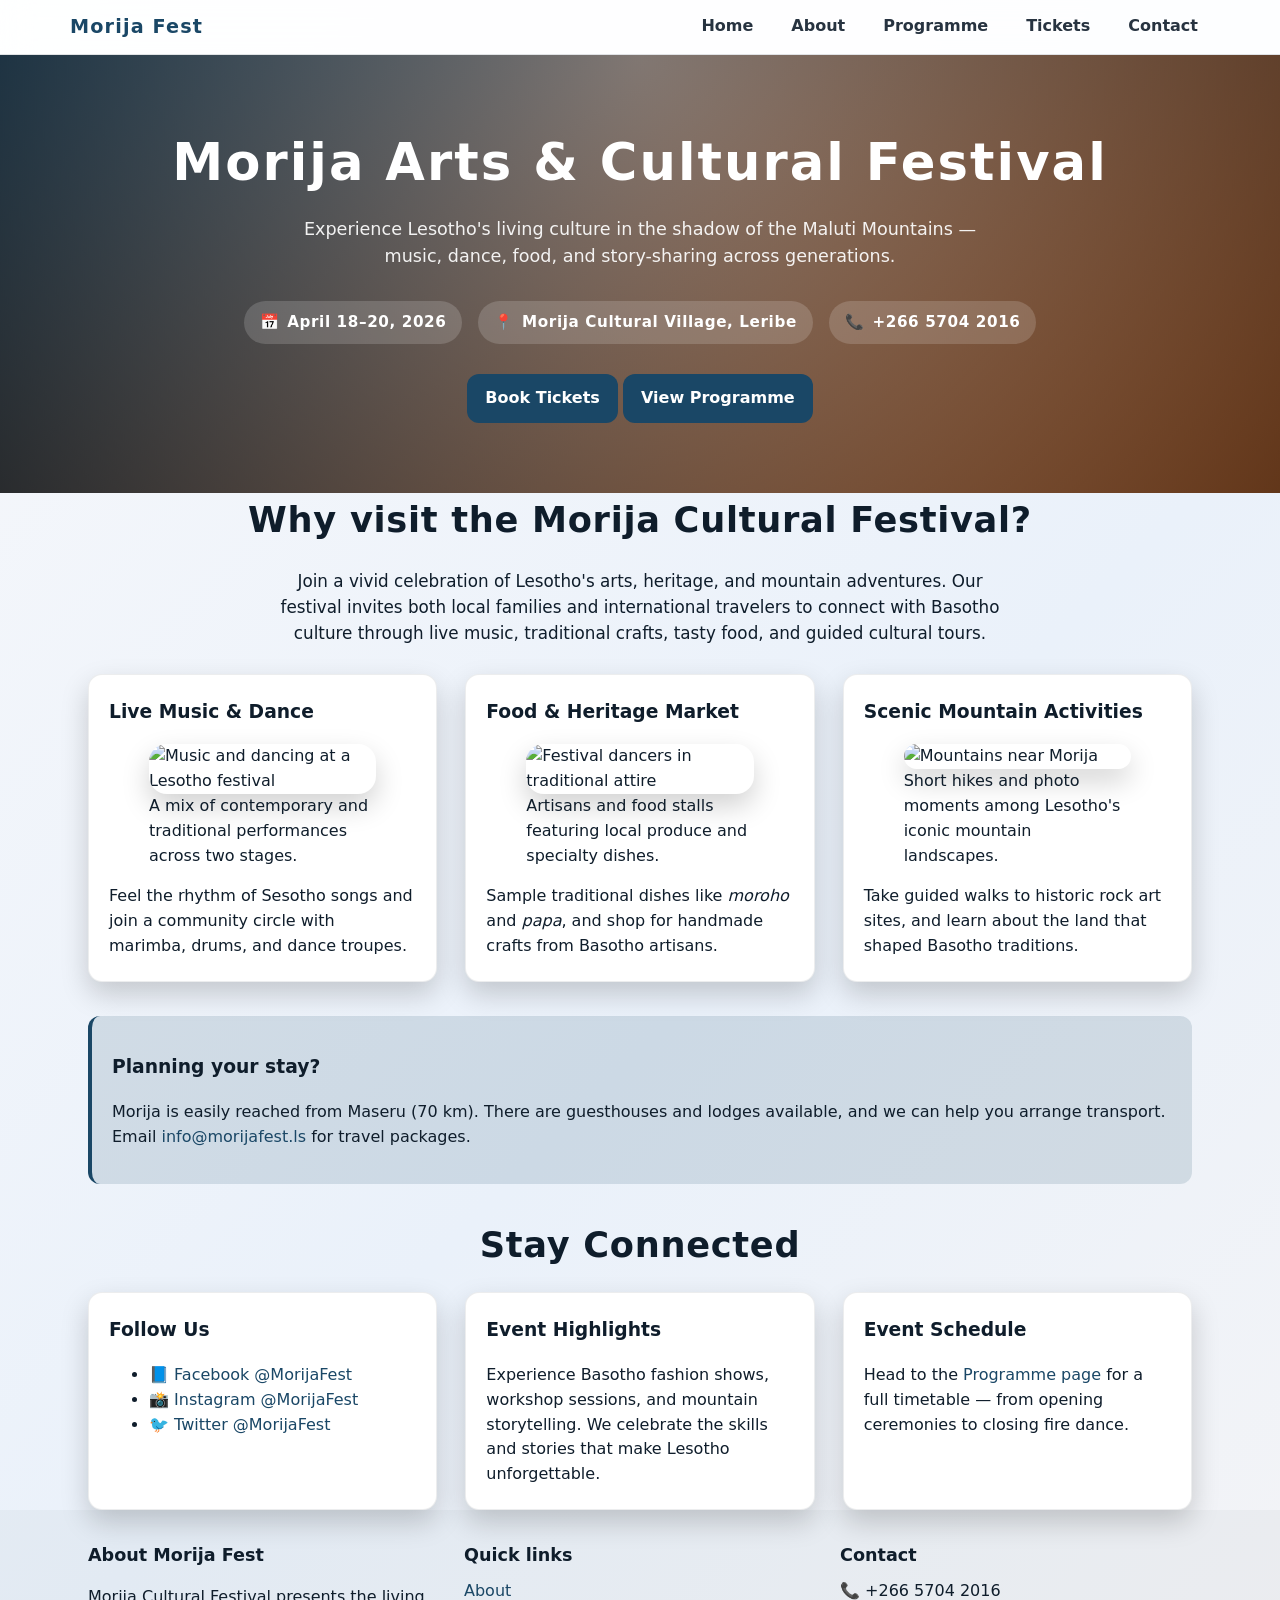
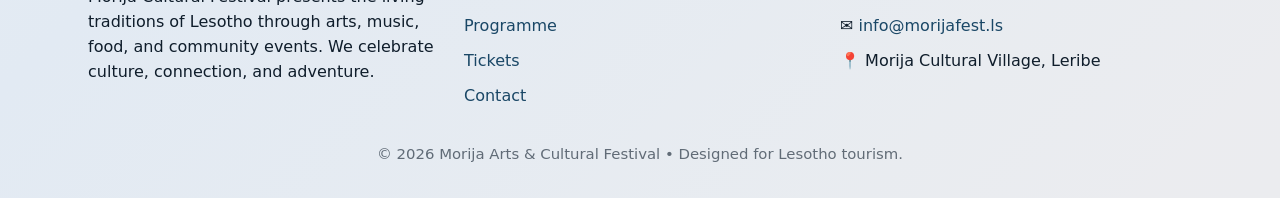
==== index.html @ d78bae9b "Fix HTML formatting and update stylesheet link" ====
<!DOCTYPE html>
<html lang="en">
<head>
  <meta charset="UTF-8" />
  <meta name="viewport" content="width=device-width, initial-scale=1.0" />
  <title>Morija Cultural Festival | Home</title>
  <link rel="stylesheet" href="styles.css" />
</head>
<body>
  <nav>
    <div class="container">
      <a class="brand" href="index.html">Morija Fest</a>
      <ul class="nav-links">
        <li><a href="index.html">Home</a></li>
        <li><a href="about.html">About</a></li>
        <li><a href="programme.html">Programme</a></li>
        <li><a href="tickets.html">Tickets</a></li>
        <li><a href="contact.html">Contact</a></li>
      </ul>
    </div>
  </nav>

  <header>
    <div class="container">
      <h1>Morija Arts &amp; Cultural Festival</h1>
      <p class="lead">Experience Lesotho&apos;s living culture in the shadow of the Maluti Mountains — music, dance, food, and story-sharing across generations.</p>

      <div class="header-meta">
        <span>📅 <strong>April 18–20, 2026</strong></span>
        <span>📍 <strong>Morija Cultural Village, Leribe</strong></span>
        <span>📞 <strong>+266 5704 2016</strong></span>
      </div>

      <p style="margin-top: 30px;">
        <a class="btn" href="tickets.html">Book Tickets</a>
        <a class="btn" href="programme.html">View Programme</a>
      </p>
    </div>
  </header>

  <main class="container">
    <section>
      <h2 class="section-title">Why visit the Morija Cultural Festival?</h2>
      <p class="lead-text">Join a vivid celebration of Lesotho&apos;s arts, heritage, and mountain adventures. Our festival invites both local families and international travelers to connect with Basotho culture through live music, traditional crafts, tasty food, and guided cultural tours.</p>
    </section>

    <section class="grid grid-3">
      <article class="card">
        <h3>Live Music &amp; Dance</h3>
        <figure>
          <img class="hero-image" src="images/dancers.jpg" alt="Music and dancing at a Lesotho festival" />
          <figcaption>A mix of contemporary and traditional performances across two stages.</figcaption>
        </figure>
        <p>Feel the rhythm of Sesotho songs and join a community circle with marimba, drums, and dance troupes.</p>
      </article>

      <article class="card">
        <h3>Food &amp; Heritage Market</h3>
        <figure>
          <img class="hero-image" src="images/food.WEBP" alt="Festival dancers in traditional attire" />
          <figcaption>Artisans and food stalls featuring local produce and specialty dishes.</figcaption>
        </figure>
        <p>Sample traditional dishes like <em>moroho</em> and <em>papa</em>, and shop for handmade crafts from Basotho artisans.</p>
      </article>

      <article class="card">
        <h3>Scenic Mountain Activities</h3>
        <figure>
          <img class="hero-image" src="images/lesotho-mountains.jpeg" alt="Mountains near Morija" />
          <figcaption>Short hikes and photo moments among Lesotho&apos;s iconic mountain landscapes.</figcaption>
        </figure>
        <p>Take guided walks to historic rock art sites, and learn about the land that shaped Basotho traditions.</p>
      </article>
    </section>

    <section class="banner-note">
      <h3>Planning your stay?</h3>
      <p>Morija is easily reached from Maseru (70 km). There are guesthouses and lodges available, and we can help you arrange transport. Email <a href="mailto:info@morijafest.ls">info@morijafest.ls</a> for travel packages.</p>
    </section>

    <section>
      <h2 class="section-title">Stay Connected</h2>
      <div class="grid grid-3">
        <div class="card">
          <h3>Follow Us</h3>
          <ul>
            <li>📘 <a href="#">Facebook @MorijaFest</a></li>
            <li>📸 <a href="#">Instagram @MorijaFest</a></li>
            <li>🐦 <a href="#">Twitter @MorijaFest</a></li>
          </ul>
        </div>
        <div class="card">
          <h3>Event Highlights</h3>
          <p>Experience Basotho fashion shows, workshop sessions, and mountain storytelling. We celebrate the skills and stories that make Lesotho unforgettable.</p>
        </div>
        <div class="card">
          <h3>Event Schedule</h3>
          <p>Head to the <a href="programme.html">Programme page</a> for a full timetable — from opening ceremonies to closing fire dance.</p>
        </div>
      </div>
    </section>
  </main>

  <footer>
    <div class="container">
      <div class="footer-grid">
        <div>
          <h3 class="footer-title">About Morija Fest</h3>
          <p>Morija Cultural Festival presents the living traditions of Lesotho through arts, music, food, and community events. We celebrate culture, connection, and adventure.</p>
        </div>
        <div>
          <h3 class="footer-title">Quick links</h3>
          <ul class="footer-list">
            <li><a href="about.html">About</a></li>
            <li><a href="programme.html">Programme</a></li>
            <li><a href="tickets.html">Tickets</a></li>
            <li><a href="contact.html">Contact</a></li>
          </ul>
        </div>
        <div>
          <h3 class="footer-title">Contact</h3>
          <ul class="footer-list">
            <li>📞 +266 5704 2016</li>
            <li>✉️ <a href="mailto:info@morijafest.ls">info@morijafest.ls</a></li>
            <li>📍 Morija Cultural Village, Leribe</li>
          </ul>
        </div>
      </div>

      <p class="footer-meta">© 2026 Morija Arts &amp; Cultural Festival • Designed for Lesotho tourism.</p>
    </div>
  </footer>
</body>
</html>
---- styles.css ----
/* Base */
:root {
  --brand: #1a4766;
  --accent: #d76b24;
  --bg: #f4f5f8;
  --text: #0f1d2b;
  --white: #fff;
  --radius: 14px;
  --max: 1140px;
  --font: "Segoe UI", system-ui, sans-serif;
}

* {
  box-sizing: border-box;
}

body {
  margin: 0;
  font-family: var(--font);
  color: var(--text);
  background: linear-gradient(135deg, #f7f8fb, #eaf1fa 55%, #f4f4f6);
  line-height: 1.55;
}

a {
  color: var(--brand);
  text-decoration: none;
}

a:hover {
  text-decoration: underline;
}

.container {
  width: min(100%, var(--max));
  margin: 0 auto;
  padding: 0 18px;
}

/* Navigation */
nav {
  position: sticky;
  top: 0;
  z-index: 20;
  background: rgba(255, 255, 255, 0.88);
  border-bottom: 1px solid rgba(15, 29, 43, 0.12);
  backdrop-filter: blur(14px);
}

nav .container {
  display: flex;
  align-items: center;
  justify-content: space-between;
  padding: 12px 0;
}

nav .brand {
  font-weight: 700;
  letter-spacing: 0.06em;
  font-size: 1.2rem;
  color: var(--brand);
}

nav .nav-links {
  display: flex;
  gap: 14px;
  flex-wrap: wrap;
  margin: 0;
  padding: 0;
  list-style: none;
}

nav .nav-links a {
  padding: 10px 12px;
  border-radius: 10px;
  font-weight: 600;
  color: rgba(15, 29, 43, 0.9);
  transition: transform 180ms ease, background 180ms ease;
}

nav .nav-links a:hover,
nav .nav-links a:focus-visible {
  background: rgba(26, 71, 102, 0.12);
  transform: translateY(-1px);
}

/* Header */
header {
  background: linear-gradient(135deg, rgba(26, 71, 102, 0.9), rgba(215, 107, 36, 0.9)),
    url("../images/lesotho-mountains.jpg") center/cover no-repeat;
  color: var(--white);
  padding: 68px 0 54px;
  text-align: center;
  position: relative;
}

header::after {
  content: "";
  position: absolute;
  inset: 0;
  background: radial-gradient(circle at top, rgba(255, 255, 255, 0.12), rgba(0, 0, 0, 0.55));
}

header .container {
  position: relative;
  z-index: 1;
}

header h1 {
  font-size: clamp(2.4rem, 4vw, 3.4rem);
  margin: 0;
  letter-spacing: 0.04em;
}

header p.lead {
  max-width: 680px;
  margin: 14px auto 30px;
  font-size: 1.1rem;
  opacity: 0.92;
}

.header-meta {
  display: flex;
  justify-content: center;
  gap: 1rem;
  flex-wrap: wrap;
  font-weight: 600;
  letter-spacing: 0.04em;
  font-size: 0.95rem;
}

.header-meta span {
  background: rgba(255, 255, 255, 0.16);
  padding: 10px 16px;
  border-radius: 999px;
  display: inline-flex;
  align-items: center;
  gap: 8px;
}

/* Layout utilities */
main {
  padding: 44px 0 80px;
}

.section-title {
  margin: 0 0 20px;
  font-size: clamp(1.6rem, 3vw, 2.2rem);
  text-align: center;
  letter-spacing: 0.02em;
}

.grid {
  display: grid;
  gap: 28px;
}

.grid-3 {
  grid-template-columns: repeat(auto-fit, minmax(240px, 1fr));
}

.card {
  background: var(--white);
  padding: 22px 20px;
  border-radius: var(--radius);
  box-shadow: 0 12px 28px rgba(0, 0, 0, 0.18);
  border: 1px solid rgba(15, 29, 43, 0.08);
}

.card h3 {
  margin-top: 0;
}

.card p {
  margin: 0.7rem 0 0;
}

.btn {
  display: inline-flex;
  align-items: center;
  gap: 10px;
  border-radius: 12px;
  padding: 12px 18px;
  background: var(--brand);
  color: var(--white);
  border: none;
  cursor: pointer;
  font-weight: 700;
  transition: transform 180ms ease, box-shadow 180ms ease;
  text-decoration: none;
}

.btn:hover,
.btn:focus-visible {
  transform: translateY(-1px);
  box-shadow: 0 14px 28px rgba(26, 71, 102, 0.2);
}

.lead-text {
  font-size: 1.05rem;
  max-width: 720px;
  margin: 0 auto 28px;
  text-align: center;
}

.hero-image {
  width: 100%;
  border-radius: 18px;
  display: block;
  box-shadow: 0 12px 28px rgba(0, 0, 0, 0.18);
}

.feature-row {
  display: grid;
  gap: 32px;
  align-items: center;
}

@media (min-width: 900px) {
  .feature-row {
    grid-template-columns: 1.1fr 0.9fr;
  }
}

.feature-row figcaption {
  margin-top: 12px;
  font-size: 0.95rem;
  color: rgba(15, 29, 43, 0.68);
}

table {
  width: 100%;
  border-collapse: collapse;
  margin-top: 14px;
}

thead {
  background: rgba(215, 107, 36, 0.18);
}

th,
 td {
  padding: 14px 12px;
  border: 1px solid rgba(15, 29, 43, 0.12);
  text-align: left;
}

th {
  font-weight: 700;
}

tbody tr:nth-child(odd) {
  background: rgba(15, 29, 43, 0.04);
}

form {
  display: grid;
  gap: 16px;
  margin-top: 14px;
}

label {
  display: flex;
  flex-direction: column;
  gap: 8px;
  font-weight: 600;
}

input,
select,
textarea {
  padding: 12px 14px;
  border-radius: 12px;
  border: 1px solid rgba(15, 29, 43, 0.25);
  font-size: 1rem;
  font-family: inherit;
}

textarea {
  resize: vertical;
  min-height: 140px;
}

input:focus,
select:focus,
textarea:focus {
  outline: none;
  border-color: var(--brand);
  box-shadow: 0 0 0 3px rgba(26, 71, 102, 0.18);
}

footer {
  padding: 32px 0 18px;
  background: rgba(25, 59, 87, 0.04);
}

footer .footer-grid {
  display: grid;
  gap: 24px;
}

@media (min-width: 720px) {
  footer .footer-grid {
    grid-template-columns: repeat(3, minmax(220px, 1fr));
  }
}

.footer-title {
  margin: 0 0 10px;
  font-size: 1.1rem;
}

.footer-list {
  list-style: none;
  padding: 0;
  margin: 0;
}

.footer-list li {
  margin: 10px 0;
}

.footer-meta {
  text-align: center;
  margin-top: 24px;
  color: rgba(15, 29, 43, 0.62);
  font-size: 0.93rem;
}

.banner-note {
  background: rgba(26, 71, 102, 0.14);
  border-left: 4px solid var(--brand);
  padding: 18px 20px;
  border-radius: 12px;
  margin: 34px 0;
}

@media (prefers-reduced-motion: reduce) {
  * {
    transition: none !important;
  }
}
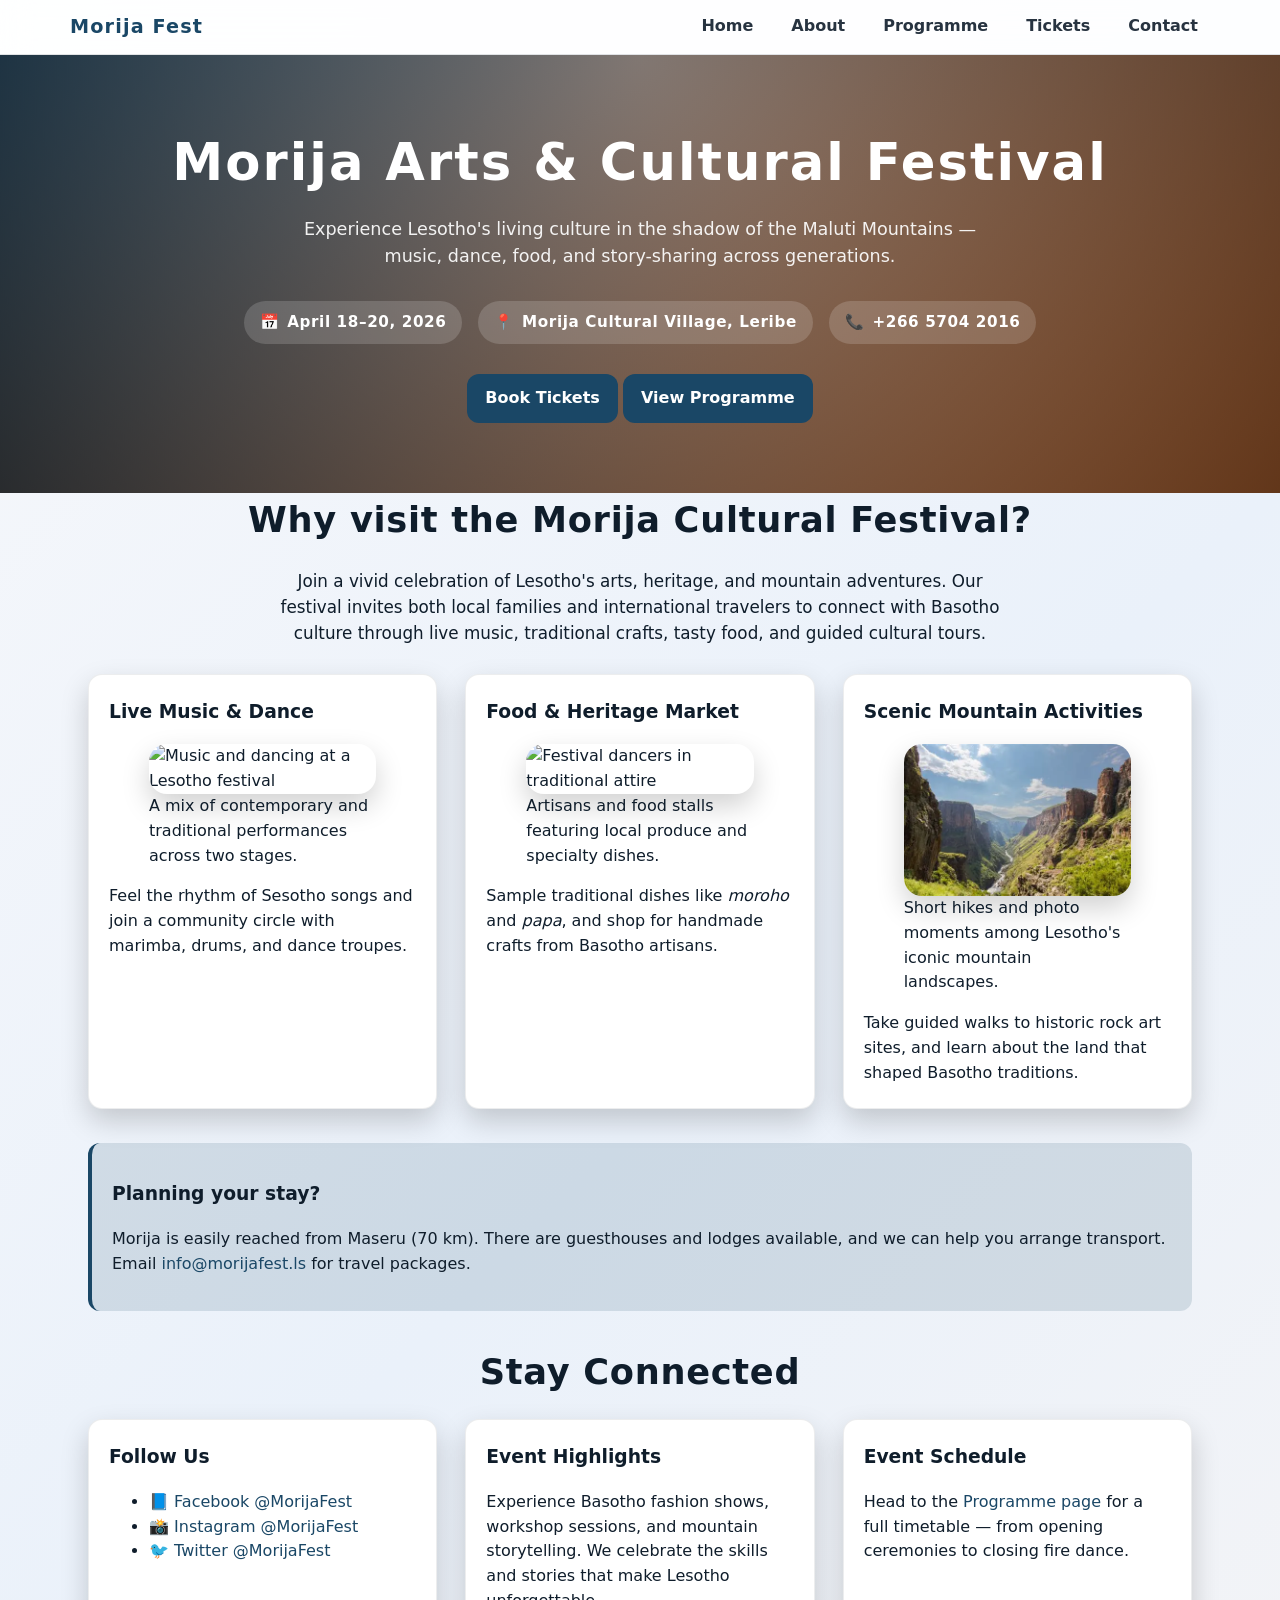
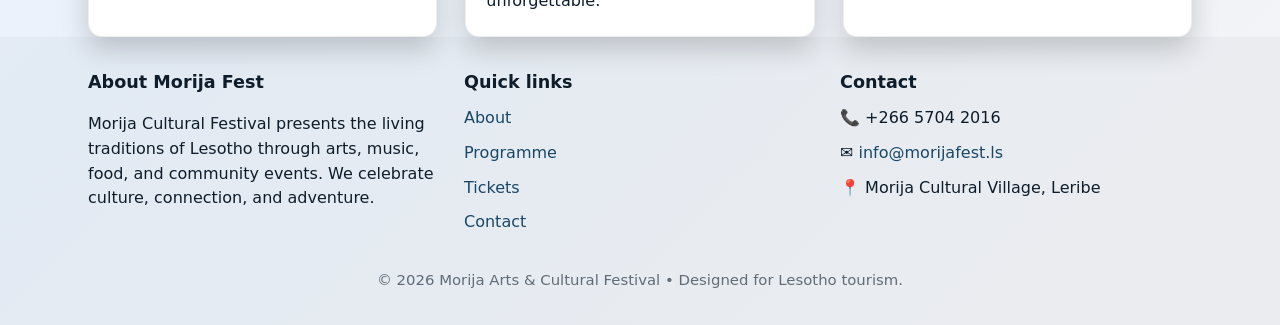
==== commit 252290a0: "Update index.html" ====
--- a/index.html
+++ b/index.html
@@ -48,7 +48,7 @@
       <article class="card">
         <h3>Live Music &amp; Dance</h3>
         <figure>
-          <img class="hero-image" src="images/dancers.jpg" alt="Music and dancing at a Lesotho festival" />
+          <img class="hero-image" src="dancers.jpg" alt="Music and dancing at a Lesotho festival" />
           <figcaption>A mix of contemporary and traditional performances across two stages.</figcaption>
         </figure>
         <p>Feel the rhythm of Sesotho songs and join a community circle with marimba, drums, and dance troupes.</p>
@@ -57,7 +57,7 @@
       <article class="card">
         <h3>Food &amp; Heritage Market</h3>
         <figure>
-          <img class="hero-image" src="images/food.WEBP" alt="Festival dancers in traditional attire" />
+          <img class="hero-image" src="food.WEBP" alt="Festival dancers in traditional attire" />
           <figcaption>Artisans and food stalls featuring local produce and specialty dishes.</figcaption>
         </figure>
         <p>Sample traditional dishes like <em>moroho</em> and <em>papa</em>, and shop for handmade crafts from Basotho artisans.</p>
@@ -66,7 +66,7 @@
       <article class="card">
         <h3>Scenic Mountain Activities</h3>
         <figure>
-          <img class="hero-image" src="images/lesotho-mountains.jpeg" alt="Mountains near Morija" />
+          <img class="hero-image" src="lesotho-mountains.jpeg" alt="Mountains near Morija" />
           <figcaption>Short hikes and photo moments among Lesotho&apos;s iconic mountain landscapes.</figcaption>
         </figure>
         <p>Take guided walks to historic rock art sites, and learn about the land that shaped Basotho traditions.</p>
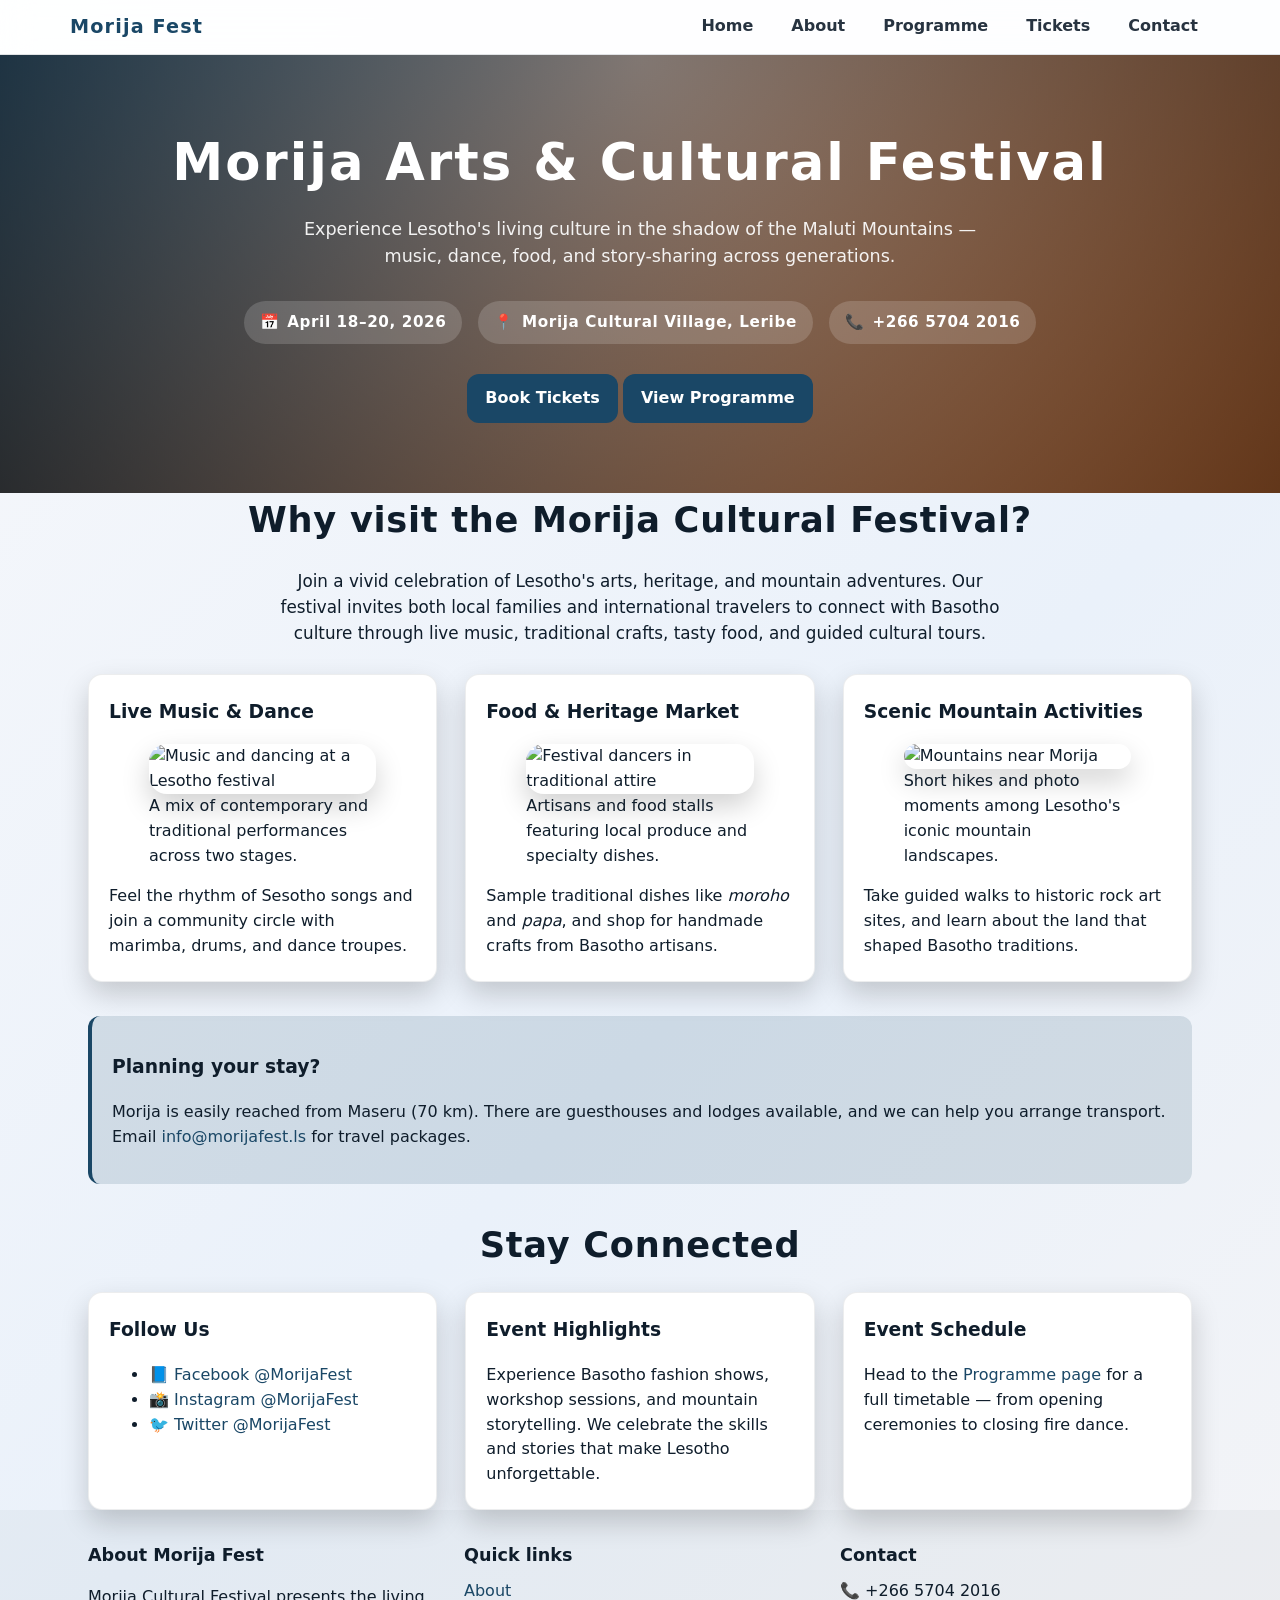
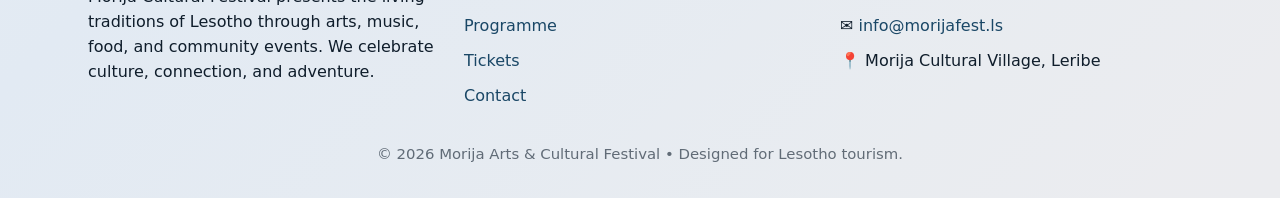
==== commit 84b11bb3: "Update index.html" ====
--- a/index.html
+++ b/index.html
@@ -57,7 +57,7 @@
       <article class="card">
         <h3>Food &amp; Heritage Market</h3>
         <figure>
-          <img class="hero-image" src="food.WEBP" alt="Festival dancers in traditional attire" />
+          <img class="hero-image" src="food.jpg" alt="Festival dancers in traditional attire" />
           <figcaption>Artisans and food stalls featuring local produce and specialty dishes.</figcaption>
         </figure>
         <p>Sample traditional dishes like <em>moroho</em> and <em>papa</em>, and shop for handmade crafts from Basotho artisans.</p>
@@ -66,7 +66,7 @@
       <article class="card">
         <h3>Scenic Mountain Activities</h3>
         <figure>
-          <img class="hero-image" src="lesotho-mountains.jpeg" alt="Mountains near Morija" />
+          <img class="hero-image" src="mountains.png" alt="Mountains near Morija" />
           <figcaption>Short hikes and photo moments among Lesotho&apos;s iconic mountain landscapes.</figcaption>
         </figure>
         <p>Take guided walks to historic rock art sites, and learn about the land that shaped Basotho traditions.</p>
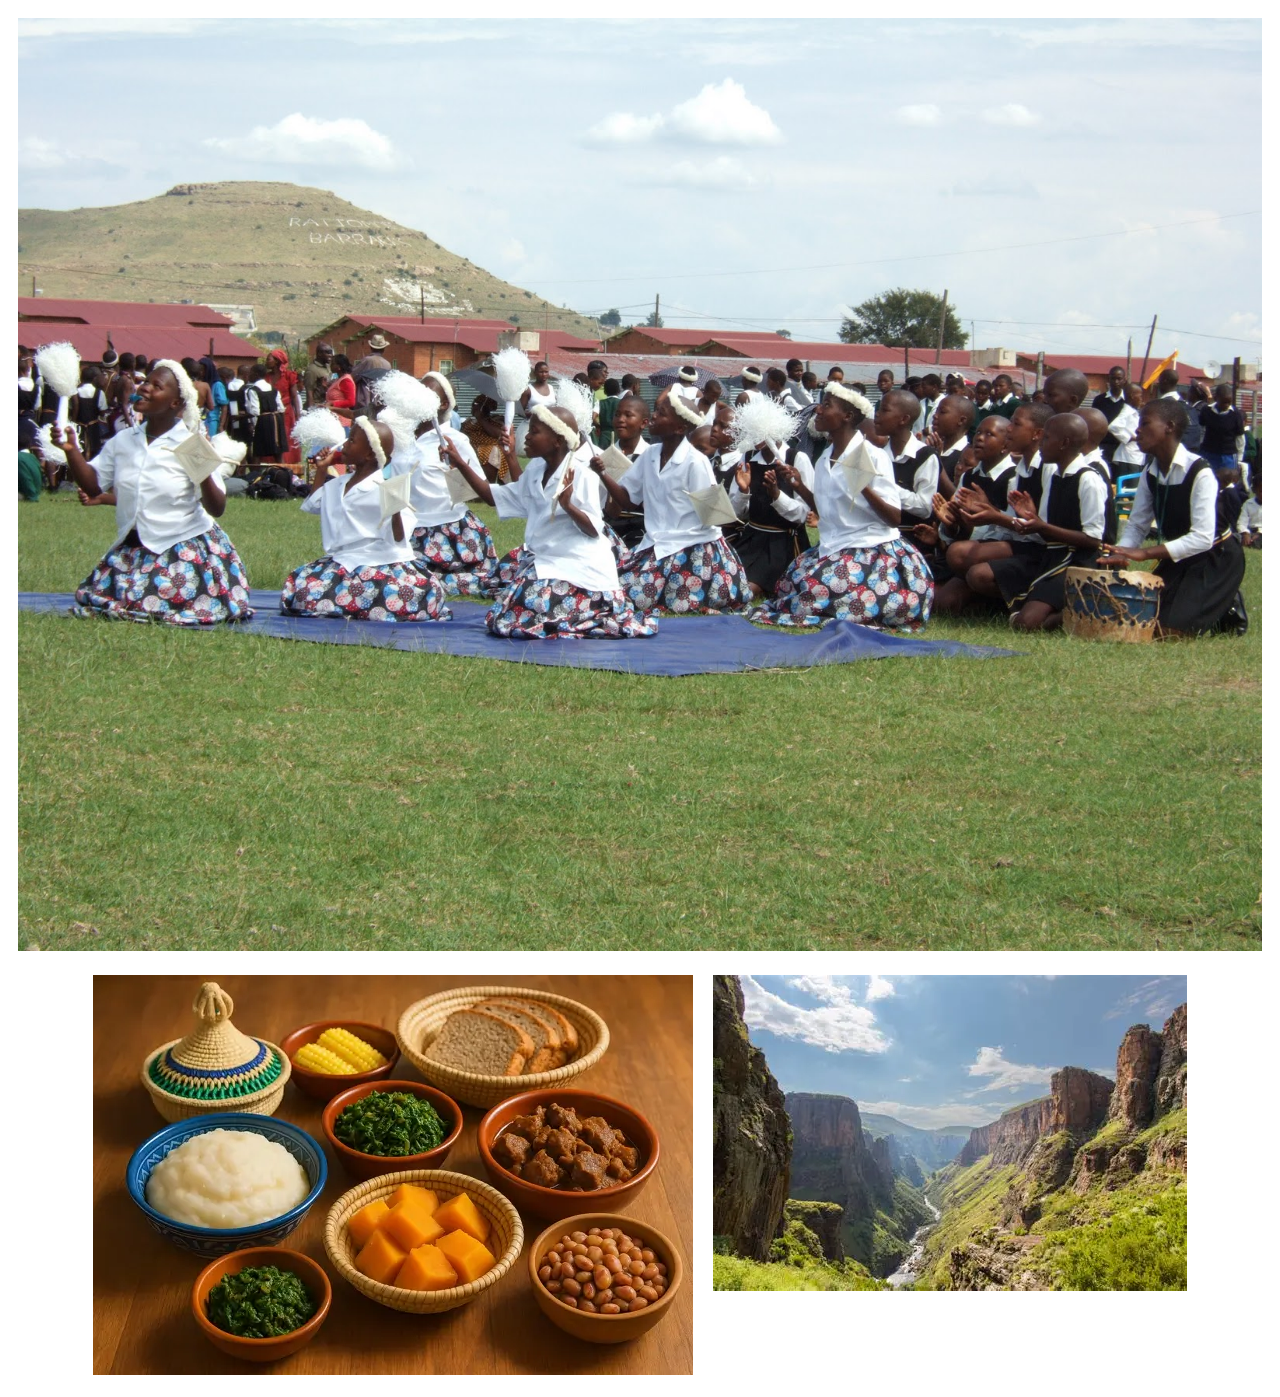
==== commit ae3c1b51: "Update index.html with images" ====
--- a/index.html
+++ b/index.html
@@ -1,134 +1,24 @@
-<!DOCTYPE html>
-<html lang="en">
-<head>
-  <meta charset="UTF-8" />
-  <meta name="viewport" content="width=device-width, initial-scale=1.0" />
-  <title>Morija Cultural Festival | Home</title>
-  <link rel="stylesheet" href="styles.css" />
-</head>
-<body>
-  <nav>
-    <div class="container">
-      <a class="brand" href="index.html">Morija Fest</a>
-      <ul class="nav-links">
-        <li><a href="index.html">Home</a></li>
-        <li><a href="about.html">About</a></li>
-        <li><a href="programme.html">Programme</a></li>
-        <li><a href="tickets.html">Tickets</a></li>
-        <li><a href="contact.html">Contact</a></li>
-      </ul>
-    </div>
-  </nav>
-
-  <header>
-    <div class="container">
-      <h1>Morija Arts &amp; Cultural Festival</h1>
-      <p class="lead">Experience Lesotho&apos;s living culture in the shadow of the Maluti Mountains — music, dance, food, and story-sharing across generations.</p>
-
-      <div class="header-meta">
-        <span>📅 <strong>April 18–20, 2026</strong></span>
-        <span>📍 <strong>Morija Cultural Village, Leribe</strong></span>
-        <span>📞 <strong>+266 5704 2016</strong></span>
-      </div>
-
-      <p style="margin-top: 30px;">
-        <a class="btn" href="tickets.html">Book Tickets</a>
-        <a class="btn" href="programme.html">View Programme</a>
-      </p>
-    </div>
-  </header>
-
-  <main class="container">
-    <section>
-      <h2 class="section-title">Why visit the Morija Cultural Festival?</h2>
-      <p class="lead-text">Join a vivid celebration of Lesotho&apos;s arts, heritage, and mountain adventures. Our festival invites both local families and international travelers to connect with Basotho culture through live music, traditional crafts, tasty food, and guided cultural tours.</p>
-    </section>
-
-    <section class="grid grid-3">
-      <article class="card">
-        <h3>Live Music &amp; Dance</h3>
-        <figure>
-          <img class="hero-image" src="dancers.jpg" alt="Music and dancing at a Lesotho festival" />
-          <figcaption>A mix of contemporary and traditional performances across two stages.</figcaption>
-        </figure>
-        <p>Feel the rhythm of Sesotho songs and join a community circle with marimba, drums, and dance troupes.</p>
-      </article>
-
-      <article class="card">
-        <h3>Food &amp; Heritage Market</h3>
-        <figure>
-          <img class="hero-image" src="food.jpg" alt="Festival dancers in traditional attire" />
-          <figcaption>Artisans and food stalls featuring local produce and specialty dishes.</figcaption>
-        </figure>
-        <p>Sample traditional dishes like <em>moroho</em> and <em>papa</em>, and shop for handmade crafts from Basotho artisans.</p>
-      </article>
-
-      <article class="card">
-        <h3>Scenic Mountain Activities</h3>
-        <figure>
-          <img class="hero-image" src="mountains.png" alt="Mountains near Morija" />
-          <figcaption>Short hikes and photo moments among Lesotho&apos;s iconic mountain landscapes.</figcaption>
-        </figure>
-        <p>Take guided walks to historic rock art sites, and learn about the land that shaped Basotho traditions.</p>
-      </article>
-    </section>
-
-    <section class="banner-note">
-      <h3>Planning your stay?</h3>
-      <p>Morija is easily reached from Maseru (70 km). There are guesthouses and lodges available, and we can help you arrange transport. Email <a href="mailto:info@morijafest.ls">info@morijafest.ls</a> for travel packages.</p>
-    </section>
-
-    <section>
-      <h2 class="section-title">Stay Connected</h2>
-      <div class="grid grid-3">
-        <div class="card">
-          <h3>Follow Us</h3>
-          <ul>
-            <li>📘 <a href="#">Facebook @MorijaFest</a></li>
-            <li>📸 <a href="#">Instagram @MorijaFest</a></li>
-            <li>🐦 <a href="#">Twitter @MorijaFest</a></li>
-          </ul>
-        </div>
-        <div class="card">
-          <h3>Event Highlights</h3>
-          <p>Experience Basotho fashion shows, workshop sessions, and mountain storytelling. We celebrate the skills and stories that make Lesotho unforgettable.</p>
-        </div>
-        <div class="card">
-          <h3>Event Schedule</h3>
-          <p>Head to the <a href="programme.html">Programme page</a> for a full timetable — from opening ceremonies to closing fire dance.</p>
-        </div>
-      </div>
-    </section>
-  </main>
-
-  <footer>
-    <div class="container">
-      <div class="footer-grid">
-        <div>
-          <h3 class="footer-title">About Morija Fest</h3>
-          <p>Morija Cultural Festival presents the living traditions of Lesotho through arts, music, food, and community events. We celebrate culture, connection, and adventure.</p>
-        </div>
-        <div>
-          <h3 class="footer-title">Quick links</h3>
-          <ul class="footer-list">
-            <li><a href="about.html">About</a></li>
-            <li><a href="programme.html">Programme</a></li>
-            <li><a href="tickets.html">Tickets</a></li>
-            <li><a href="contact.html">Contact</a></li>
-          </ul>
-        </div>
-        <div>
-          <h3 class="footer-title">Contact</h3>
-          <ul class="footer-list">
-            <li>📞 +266 5704 2016</li>
-            <li>✉️ <a href="mailto:info@morijafest.ls">info@morijafest.ls</a></li>
-            <li>📍 Morija Cultural Village, Leribe</li>
-          </ul>
-        </div>
-      </div>
-
-      <p class="footer-meta">© 2026 Morija Arts &amp; Cultural Festival • Designed for Lesotho tourism.</p>
-    </div>
-  </footer>
-</body>
-</html>
+<!DOCTYPE html>
+<html lang="en">
+<head>
+    <meta charset="UTF-8">
+    <meta name="viewport" content="width=device-width, initial-scale=1.0">
+    <title>Image Gallery</title>
+    <style>
+        body { display: flex; flex-wrap: wrap; justify-content: center; }
+        .image-container { margin: 10px; }
+        img { max-width: 100%; height: auto; }
+    </style>
+</head>
+<body>
+    <div class="image-container">
+        <img src="dancers.JPG" alt="Dancers">
+    </div>
+    <div class="image-container">
+        <img src="food.webp" alt="Food">
+    </div>
+    <div class="image-container">
+        <img src="lesotho-mountains.jpeg" alt="Lesotho Mountains">
+    </div>
+</body>
+</html>
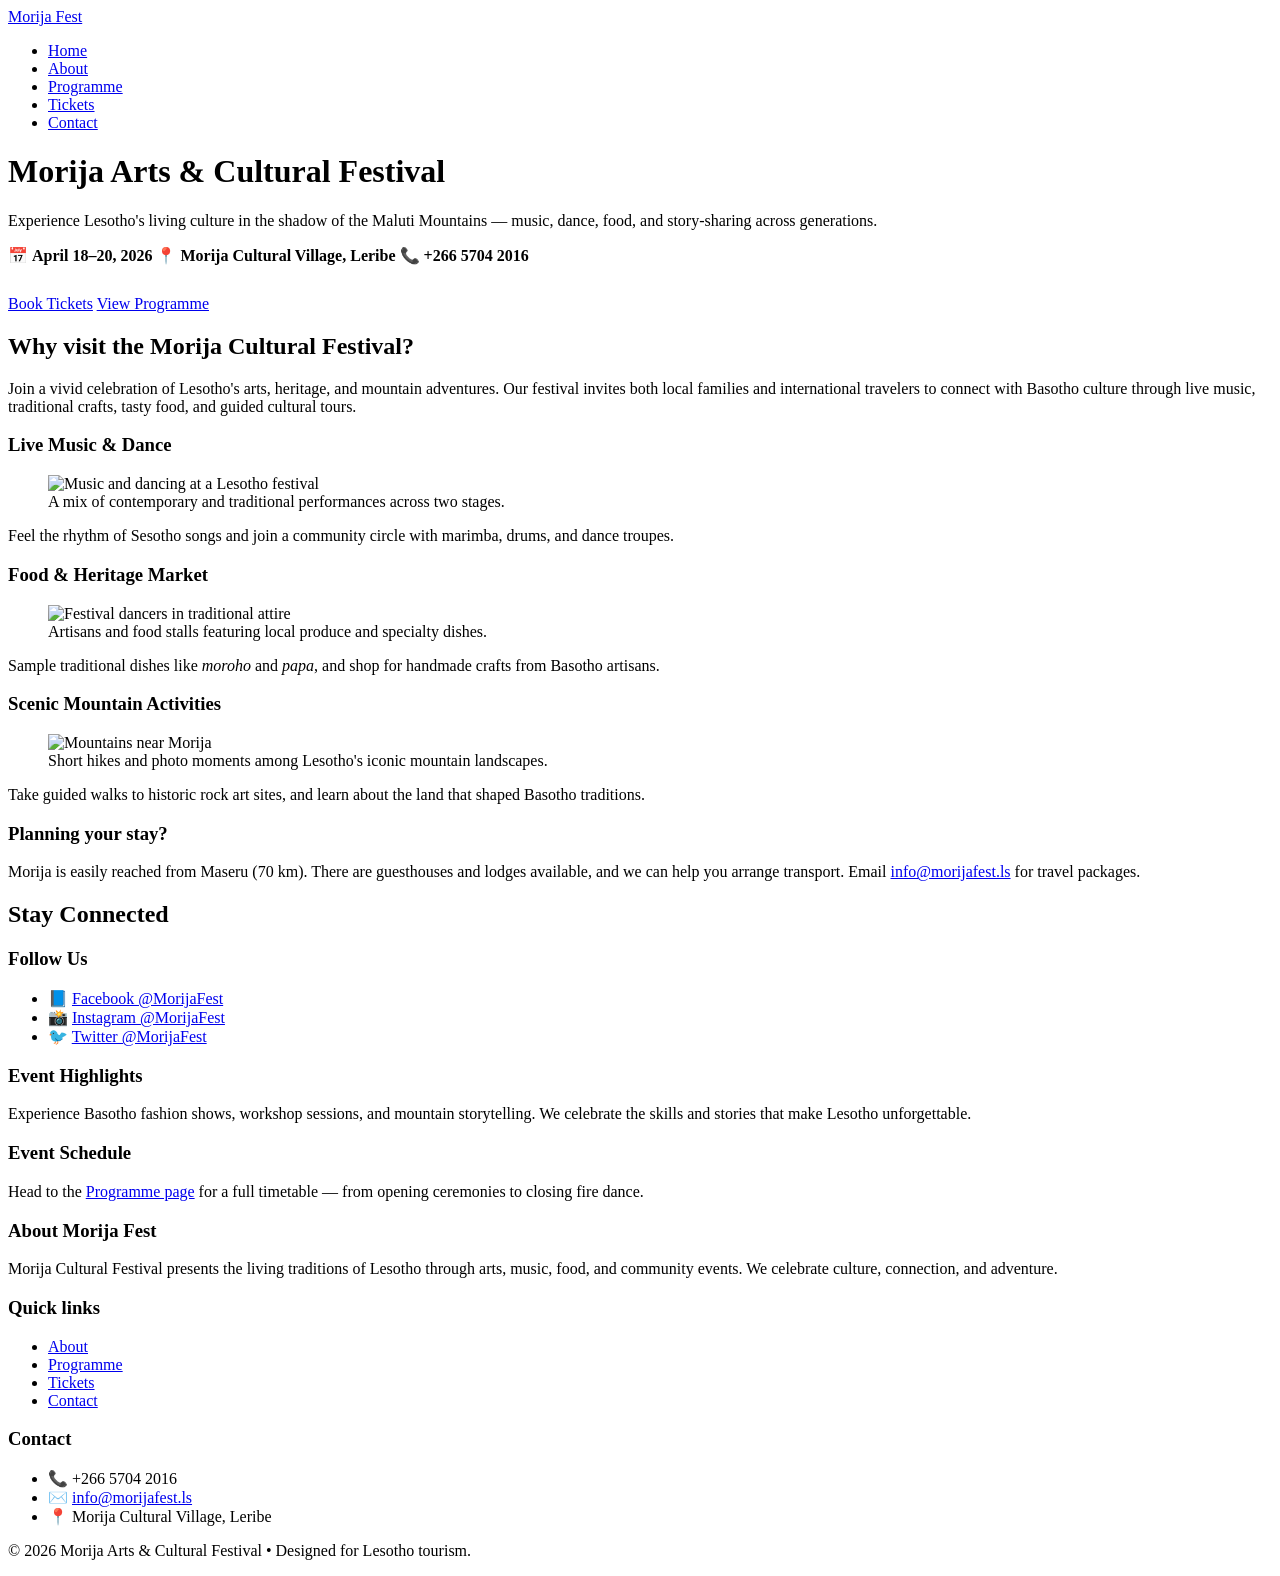
==== commit 8bdf33a7: "Revamp index.html for Morija Cultural Festival" ====
--- a/index.html
+++ b/index.html
@@ -1,24 +1,134 @@
 <!DOCTYPE html>
 <html lang="en">
 <head>
-    <meta charset="UTF-8">
-    <meta name="viewport" content="width=device-width, initial-scale=1.0">
-    <title>Image Gallery</title>
-    <style>
-        body { display: flex; flex-wrap: wrap; justify-content: center; }
-        .image-container { margin: 10px; }
-        img { max-width: 100%; height: auto; }
-    </style>
+  <meta charset="UTF-8" />
+  <meta name="viewport" content="width=device-width, initial-scale=1.0" />
+  <title>Morija Cultural Festival | Home</title>
+  <link rel="stylesheet" href="css/styles.css" />
 </head>
 <body>
-    <div class="image-container">
-        <img src="dancers.JPG" alt="Dancers">
+  <nav>
+    <div class="container">
+      <a class="brand" href="index.html">Morija Fest</a>
+      <ul class="nav-links">
+        <li><a href="index.html">Home</a></li>
+        <li><a href="about.html">About</a></li>
+        <li><a href="programme.html">Programme</a></li>
+        <li><a href="tickets.html">Tickets</a></li>
+        <li><a href="contact.html">Contact</a></li>
+      </ul>
     </div>
-    <div class="image-container">
-        <img src="food.webp" alt="Food">
+  </nav>
+
+  <header>
+    <div class="container">
+      <h1>Morija Arts &amp; Cultural Festival</h1>
+      <p class="lead">Experience Lesotho&apos;s living culture in the shadow of the Maluti Mountains — music, dance, food, and story-sharing across generations.</p>
+
+      <div class="header-meta">
+        <span>📅 <strong>April 18–20, 2026</strong></span>
+        <span>📍 <strong>Morija Cultural Village, Leribe</strong></span>
+        <span>📞 <strong>+266 5704 2016</strong></span>
+      </div>
+
+      <p style="margin-top: 30px;">
+        <a class="btn" href="tickets.html">Book Tickets</a>
+        <a class="btn" href="programme.html">View Programme</a>
+      </p>
     </div>
-    <div class="image-container">
-        <img src="lesotho-mountains.jpeg" alt="Lesotho Mountains">
+  </header>
+
+  <main class="container">
+    <section>
+      <h2 class="section-title">Why visit the Morija Cultural Festival?</h2>
+      <p class="lead-text">Join a vivid celebration of Lesotho&apos;s arts, heritage, and mountain adventures. Our festival invites both local families and international travelers to connect with Basotho culture through live music, traditional crafts, tasty food, and guided cultural tours.</p>
+    </section>
+
+    <section class="grid grid-3">
+      <article class="card">
+        <h3>Live Music &amp; Dance</h3>
+        <figure>
+          <img class="hero-image" src="images/dancers.jpg" alt="Music and dancing at a Lesotho festival" />
+          <figcaption>A mix of contemporary and traditional performances across two stages.</figcaption>
+        </figure>
+        <p>Feel the rhythm of Sesotho songs and join a community circle with marimba, drums, and dance troupes.</p>
+      </article>
+
+      <article class="card">
+        <h3>Food &amp; Heritage Market</h3>
+        <figure>
+          <img class="hero-image" src="images/food.WEBP" alt="Festival dancers in traditional attire" />
+          <figcaption>Artisans and food stalls featuring local produce and specialty dishes.</figcaption>
+        </figure>
+        <p>Sample traditional dishes like <em>moroho</em> and <em>papa</em>, and shop for handmade crafts from Basotho artisans.</p>
+      </article>
+
+      <article class="card">
+        <h3>Scenic Mountain Activities</h3>
+        <figure>
+          <img class="hero-image" src="images/lesotho-mountains.jpeg" alt="Mountains near Morija" />
+          <figcaption>Short hikes and photo moments among Lesotho&apos;s iconic mountain landscapes.</figcaption>
+        </figure>
+        <p>Take guided walks to historic rock art sites, and learn about the land that shaped Basotho traditions.</p>
+      </article>
+    </section>
+
+    <section class="banner-note">
+      <h3>Planning your stay?</h3>
+      <p>Morija is easily reached from Maseru (70 km). There are guesthouses and lodges available, and we can help you arrange transport. Email <a href="mailto:info@morijafest.ls">info@morijafest.ls</a> for travel packages.</p>
+    </section>
+
+    <section>
+      <h2 class="section-title">Stay Connected</h2>
+      <div class="grid grid-3">
+        <div class="card">
+          <h3>Follow Us</h3>
+          <ul>
+            <li>📘 <a href="#">Facebook @MorijaFest</a></li>
+            <li>📸 <a href="#">Instagram @MorijaFest</a></li>
+            <li>🐦 <a href="#">Twitter @MorijaFest</a></li>
+          </ul>
+        </div>
+        <div class="card">
+          <h3>Event Highlights</h3>
+          <p>Experience Basotho fashion shows, workshop sessions, and mountain storytelling. We celebrate the skills and stories that make Lesotho unforgettable.</p>
+        </div>
+        <div class="card">
+          <h3>Event Schedule</h3>
+          <p>Head to the <a href="programme.html">Programme page</a> for a full timetable — from opening ceremonies to closing fire dance.</p>
+        </div>
+      </div>
+    </section>
+  </main>
+
+  <footer>
+    <div class="container">
+      <div class="footer-grid">
+        <div>
+          <h3 class="footer-title">About Morija Fest</h3>
+          <p>Morija Cultural Festival presents the living traditions of Lesotho through arts, music, food, and community events. We celebrate culture, connection, and adventure.</p>
+        </div>
+        <div>
+          <h3 class="footer-title">Quick links</h3>
+          <ul class="footer-list">
+            <li><a href="about.html">About</a></li>
+            <li><a href="programme.html">Programme</a></li>
+            <li><a href="tickets.html">Tickets</a></li>
+            <li><a href="contact.html">Contact</a></li>
+          </ul>
+        </div>
+        <div>
+          <h3 class="footer-title">Contact</h3>
+          <ul class="footer-list">
+            <li>📞 +266 5704 2016</li>
+            <li>✉️ <a href="mailto:info@morijafest.ls">info@morijafest.ls</a></li>
+            <li>📍 Morija Cultural Village, Leribe</li>
+          </ul>
+        </div>
+      </div>
+
+      <p class="footer-meta">© 2026 Morija Arts &amp; Cultural Festival • Designed for Lesotho tourism.</p>
     </div>
+  </footer>
 </body>
-</html>+</html>
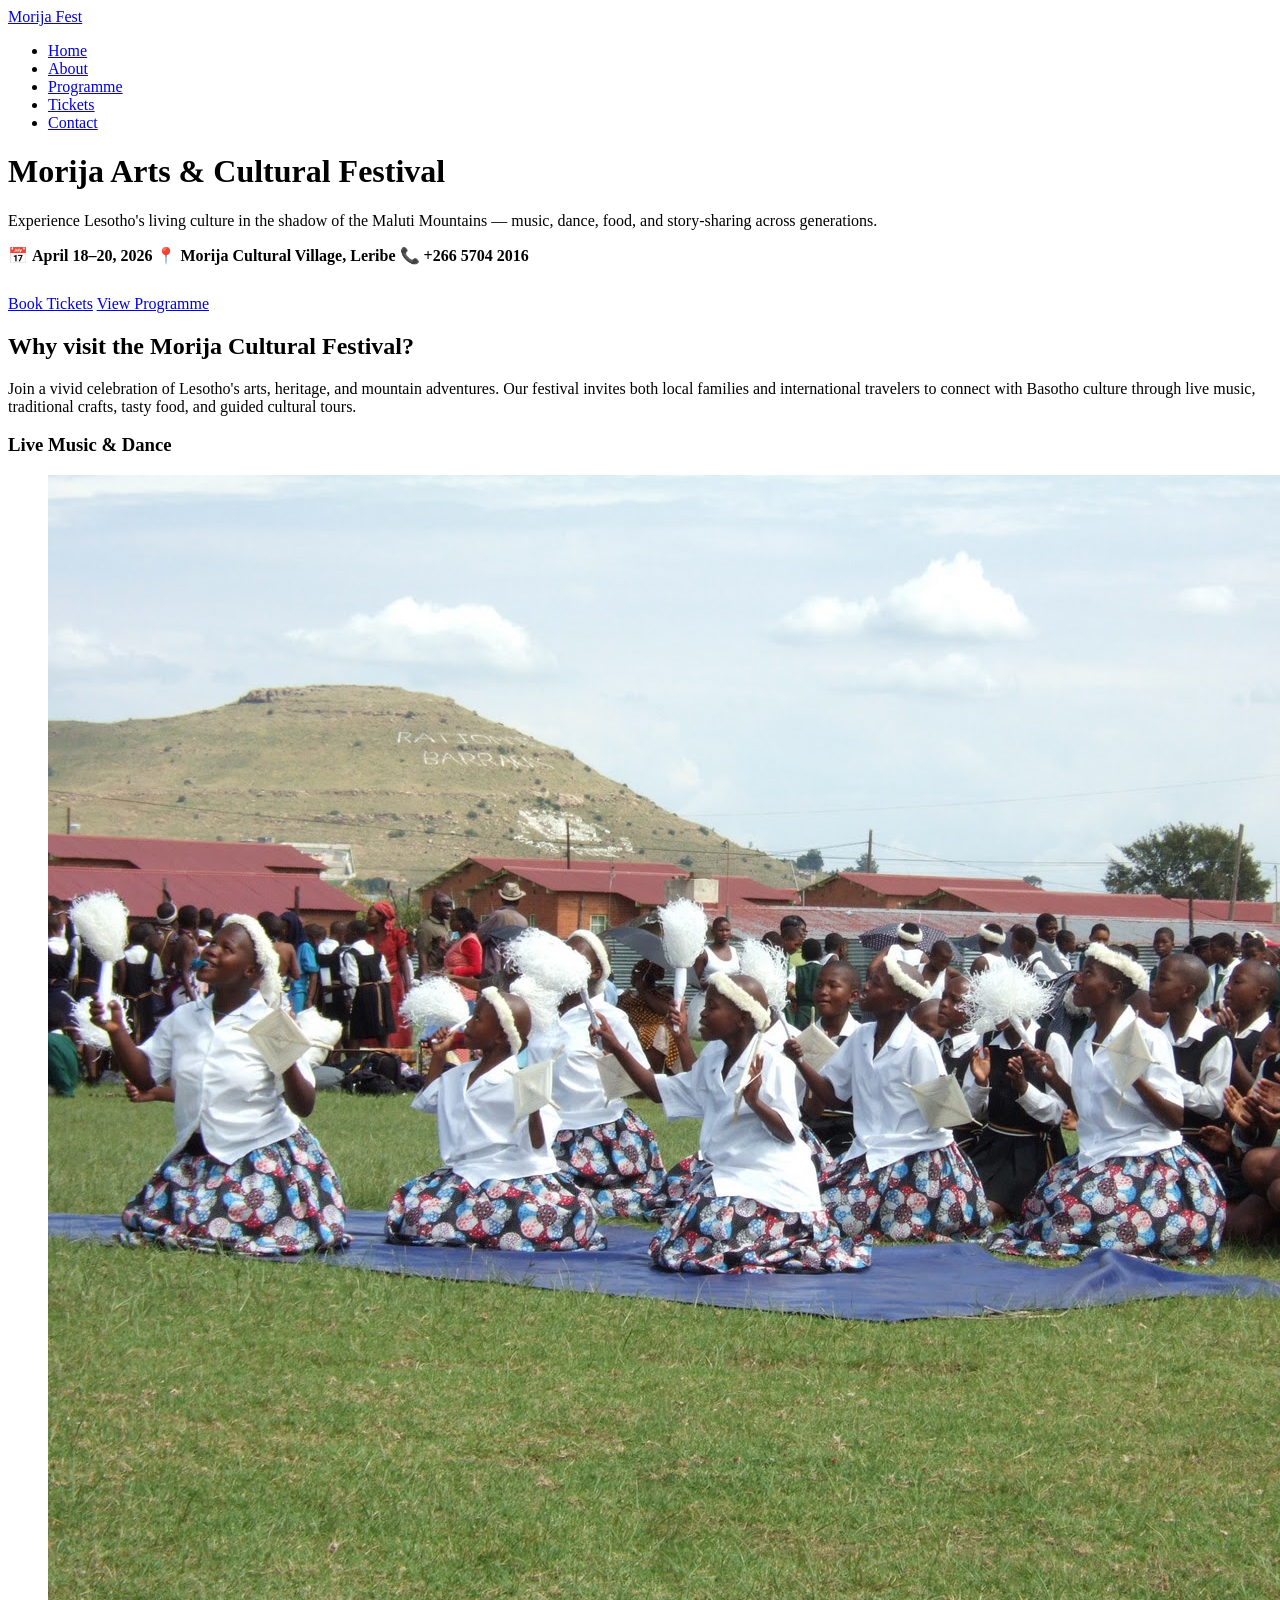
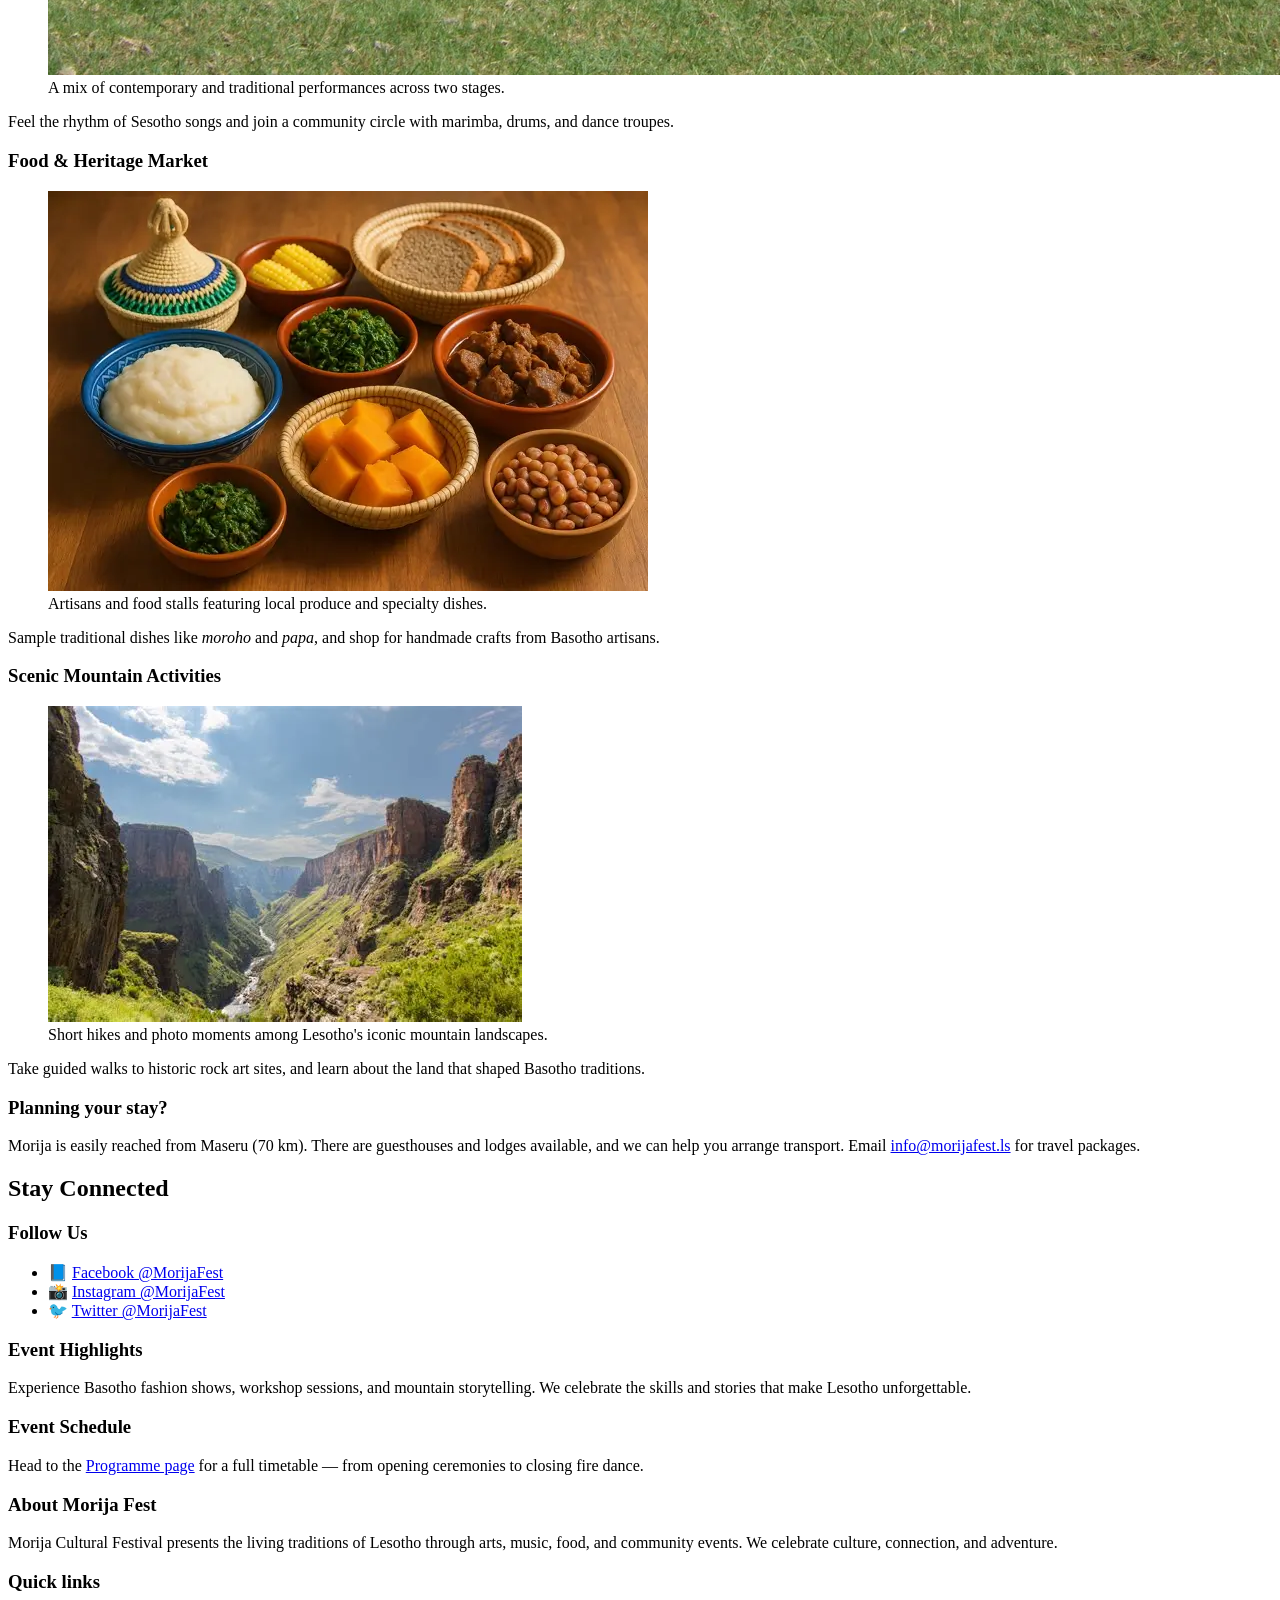
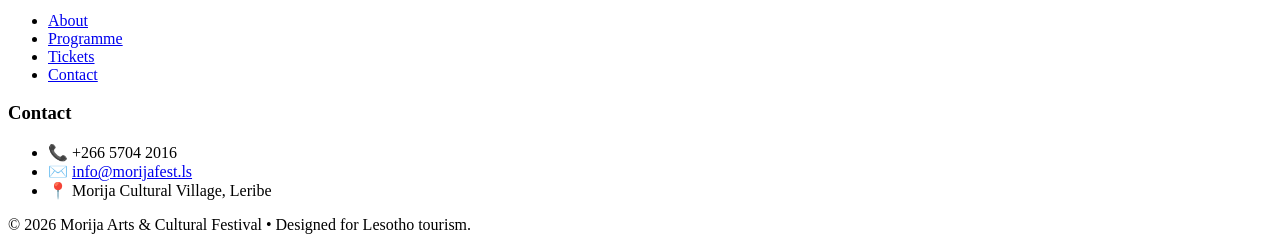
==== commit ea1a6cdc: "Update index.html" ====
--- a/index.html
+++ b/index.html
@@ -4,9 +4,9 @@
   <meta charset="UTF-8" />
   <meta name="viewport" content="width=device-width, initial-scale=1.0" />
   <title>Morija Cultural Festival | Home</title>
-  <link rel="stylesheet" href="css/styles.css" />
 </head>
 <body>
+
   <nav>
     <div class="container">
       <a class="brand" href="index.html">Morija Fest</a>
@@ -23,7 +23,9 @@
   <header>
     <div class="container">
       <h1>Morija Arts &amp; Cultural Festival</h1>
-      <p class="lead">Experience Lesotho&apos;s living culture in the shadow of the Maluti Mountains — music, dance, food, and story-sharing across generations.</p>
+      <p class="lead">
+        Experience Lesotho&apos;s living culture in the shadow of the Maluti Mountains — music, dance, food, and story-sharing across generations.
+      </p>
 
       <div class="header-meta">
         <span>📅 <strong>April 18–20, 2026</strong></span>
@@ -41,41 +43,52 @@
   <main class="container">
     <section>
       <h2 class="section-title">Why visit the Morija Cultural Festival?</h2>
-      <p class="lead-text">Join a vivid celebration of Lesotho&apos;s arts, heritage, and mountain adventures. Our festival invites both local families and international travelers to connect with Basotho culture through live music, traditional crafts, tasty food, and guided cultural tours.</p>
+      <p class="lead-text">
+        Join a vivid celebration of Lesotho&apos;s arts, heritage, and mountain adventures. Our festival invites both local families and international travelers to connect with Basotho culture through live music, traditional crafts, tasty food, and guided cultural tours.
+      </p>
     </section>
 
     <section class="grid grid-3">
       <article class="card">
         <h3>Live Music &amp; Dance</h3>
         <figure>
-          <img class="hero-image" src="images/dancers.jpg" alt="Music and dancing at a Lesotho festival" />
+          <img class="hero-image" src="dancers.JPG" alt="Music and dancing at a Lesotho festival" />
           <figcaption>A mix of contemporary and traditional performances across two stages.</figcaption>
         </figure>
-        <p>Feel the rhythm of Sesotho songs and join a community circle with marimba, drums, and dance troupes.</p>
+        <p>
+          Feel the rhythm of Sesotho songs and join a community circle with marimba, drums, and dance troupes.
+        </p>
       </article>
 
       <article class="card">
         <h3>Food &amp; Heritage Market</h3>
         <figure>
-          <img class="hero-image" src="images/food.WEBP" alt="Festival dancers in traditional attire" />
+          <img class="hero-image" src="food.webp" alt="Festival dancers in traditional attire" />
           <figcaption>Artisans and food stalls featuring local produce and specialty dishes.</figcaption>
         </figure>
-        <p>Sample traditional dishes like <em>moroho</em> and <em>papa</em>, and shop for handmade crafts from Basotho artisans.</p>
+        <p>
+          Sample traditional dishes like <em>moroho</em> and <em>papa</em>, and shop for handmade crafts from Basotho artisans.
+        </p>
       </article>
 
       <article class="card">
         <h3>Scenic Mountain Activities</h3>
         <figure>
-          <img class="hero-image" src="images/lesotho-mountains.jpeg" alt="Mountains near Morija" />
+          <img class="hero-image" src="lesotho-mountains.jpeg" alt="Mountains near Morija" />
           <figcaption>Short hikes and photo moments among Lesotho&apos;s iconic mountain landscapes.</figcaption>
         </figure>
-        <p>Take guided walks to historic rock art sites, and learn about the land that shaped Basotho traditions.</p>
+        <p>
+          Take guided walks to historic rock art sites, and learn about the land that shaped Basotho traditions.
+        </p>
       </article>
     </section>
 
     <section class="banner-note">
       <h3>Planning your stay?</h3>
-      <p>Morija is easily reached from Maseru (70 km). There are guesthouses and lodges available, and we can help you arrange transport. Email <a href="mailto:info@morijafest.ls">info@morijafest.ls</a> for travel packages.</p>
+      <p>
+        Morija is easily reached from Maseru (70 km). There are guesthouses and lodges available, and we can help you arrange transport.
+        Email <a href="mailto:info@morijafest.ls">info@morijafest.ls</a> for travel packages.
+      </p>
     </section>
 
     <section>
@@ -89,13 +102,19 @@
             <li>🐦 <a href="#">Twitter @MorijaFest</a></li>
           </ul>
         </div>
+
         <div class="card">
           <h3>Event Highlights</h3>
-          <p>Experience Basotho fashion shows, workshop sessions, and mountain storytelling. We celebrate the skills and stories that make Lesotho unforgettable.</p>
+          <p>
+            Experience Basotho fashion shows, workshop sessions, and mountain storytelling. We celebrate the skills and stories that make Lesotho unforgettable.
+          </p>
         </div>
+
         <div class="card">
           <h3>Event Schedule</h3>
-          <p>Head to the <a href="programme.html">Programme page</a> for a full timetable — from opening ceremonies to closing fire dance.</p>
+          <p>
+            Head to the <a href="programme.html">Programme page</a> for a full timetable — from opening ceremonies to closing fire dance.
+          </p>
         </div>
       </div>
     </section>
@@ -106,8 +125,12 @@
       <div class="footer-grid">
         <div>
           <h3 class="footer-title">About Morija Fest</h3>
-          <p>Morija Cultural Festival presents the living traditions of Lesotho through arts, music, food, and community events. We celebrate culture, connection, and adventure.</p>
+          <p>
+            Morija Cultural Festival presents the living traditions of Lesotho through arts, music, food, and community events.
+            We celebrate culture, connection, and adventure.
+          </p>
         </div>
+
         <div>
           <h3 class="footer-title">Quick links</h3>
           <ul class="footer-list">
@@ -117,6 +140,7 @@
             <li><a href="contact.html">Contact</a></li>
           </ul>
         </div>
+
         <div>
           <h3 class="footer-title">Contact</h3>
           <ul class="footer-list">
@@ -127,8 +151,11 @@
         </div>
       </div>
 
-      <p class="footer-meta">© 2026 Morija Arts &amp; Cultural Festival • Designed for Lesotho tourism.</p>
+      <p class="footer-meta">
+        © 2026 Morija Arts &amp; Cultural Festival • Designed for Lesotho tourism.
+      </p>
     </div>
   </footer>
+
 </body>
 </html>
